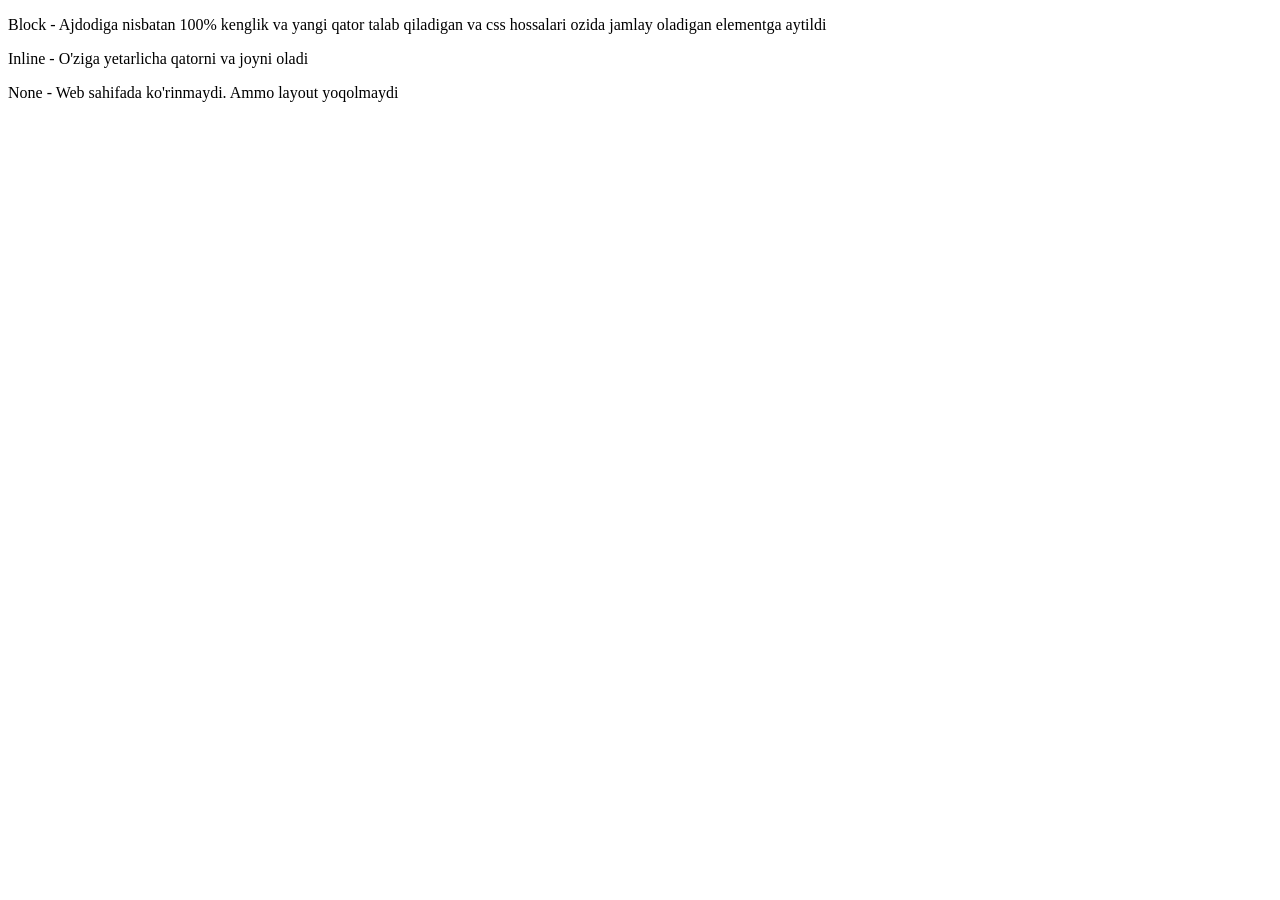
==== index.html @ dee5594b "first commit" ====
<!DOCTYPE html>
<html lang="en">
<head>
    <meta charset="UTF-8">
    <meta name="viewport" content="width=device-width, initial-scale=1.0">
    <title>Document</title>
</head>
<body>
    <section>
        <p>
            <span>Block</span> - Ajdodiga nisbatan 100% kenglik va yangi qator talab qiladigan va css hossalari ozida jamlay oladigan elementga aytildi
        </p>
        <p>
            <span>Inline</span> - O'ziga yetarlicha qatorni va joyni oladi
        </p>
        <p>
            <span>None</span> - Web sahifada ko'rinmaydi. Ammo layout yoqolmaydi
        </p>
    </section>
</body>
</html>
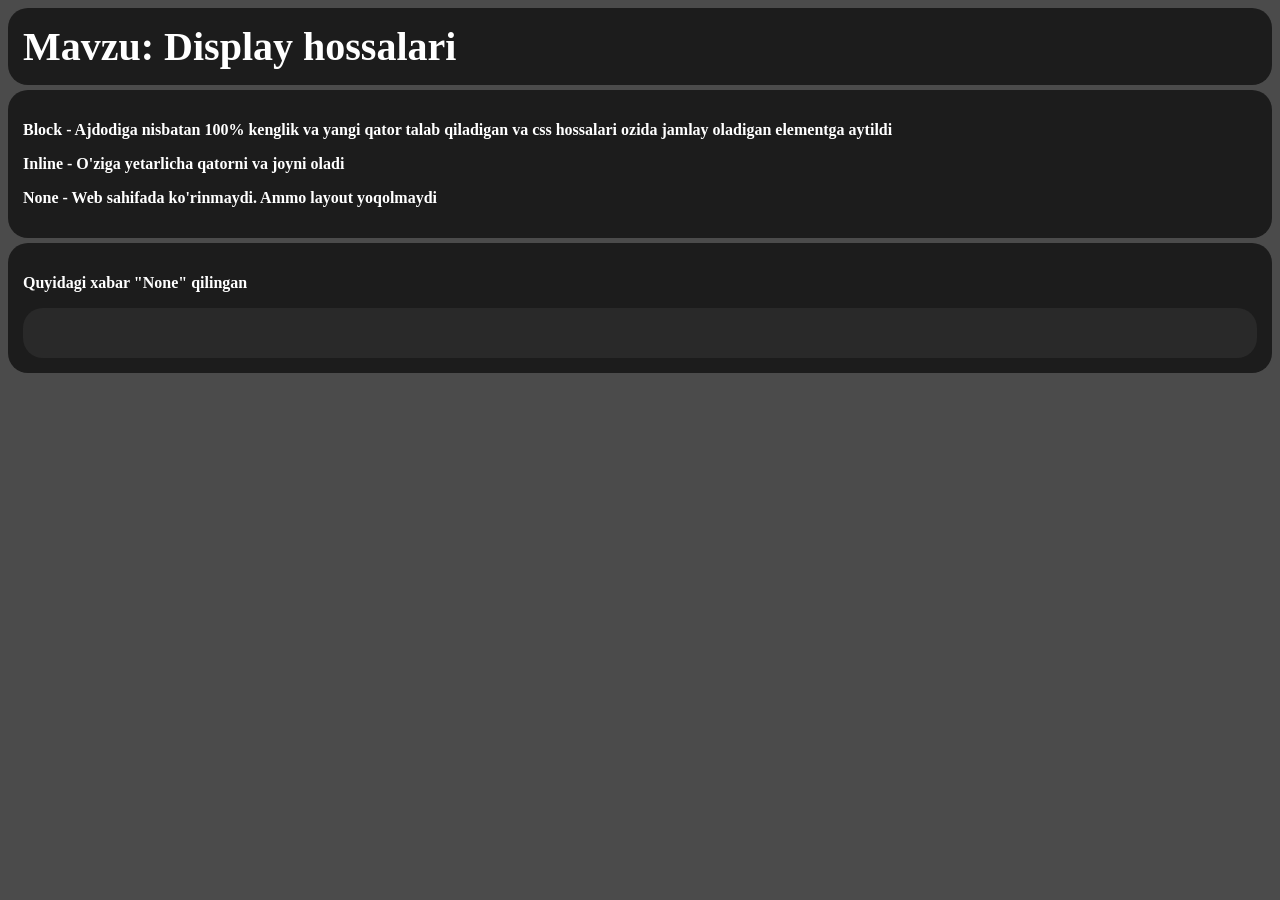
==== commit 9e3eb355: "update2" ====
--- a/index.html
+++ b/index.html
@@ -4,18 +4,34 @@
     <meta charset="UTF-8">
     <meta name="viewport" content="width=device-width, initial-scale=1.0">
     <title>Document</title>
+    <link rel="stylesheet" href="style.css">
 </head>
 <body>
     <section>
-        <p>
+        <Header class="f1">
+            <h1 class="f2" >Mavzu: Display hossalari</h1>
+        </Header>
+        <div class="f3">
+        <p class="f4">
             <span>Block</span> - Ajdodiga nisbatan 100% kenglik va yangi qator talab qiladigan va css hossalari ozida jamlay oladigan elementga aytildi
         </p>
-        <p>
+        <p class="f4">
             <span>Inline</span> - O'ziga yetarlicha qatorni va joyni oladi
         </p>
-        <p>
+        <p class="f4">
             <span>None</span> - Web sahifada ko'rinmaydi. Ammo layout yoqolmaydi
         </p>
+        </div>
+        <div class="f3">
+            <div>
+                <p class="f4">Quyidagi xabar "None" qilingan</p>
+                <div class="f6">
+                    <p class="f5">Bu yerda matn, rasm, canvas, va hohlagan teg bo'lishi mumkin</p>
+                </div>
+                
+            </div>
+        </div>
+        
     </section>
 </body>
 </html>
--- a/style.css
+++ b/style.css
@@ -0,0 +1,39 @@
+.f1{
+    background-color: rgb(28, 28, 28);
+    
+    padding: 15px;
+    border-radius: 20px;
+    
+}
+.f2{
+    color: white;
+    margin: 0;
+    font-size: 40px;
+    
+}
+body{
+    background-color: rgb(75, 75, 75);
+}
+.f3{
+    background-color: rgb(28, 28, 28);
+    
+    padding: 15px;
+    border-radius: 20px;
+    margin-top: 5px;
+}
+.f4{
+    color: white;
+    font-weight: bold;
+}
+.f5{
+    color: white;
+    font-weight: bold;
+    display: none;
+}
+.f6{
+    
+    background-color: rgb(41, 41, 41);
+    width: 100%;
+    height: 50px;
+    border-radius: 20px;
+}
